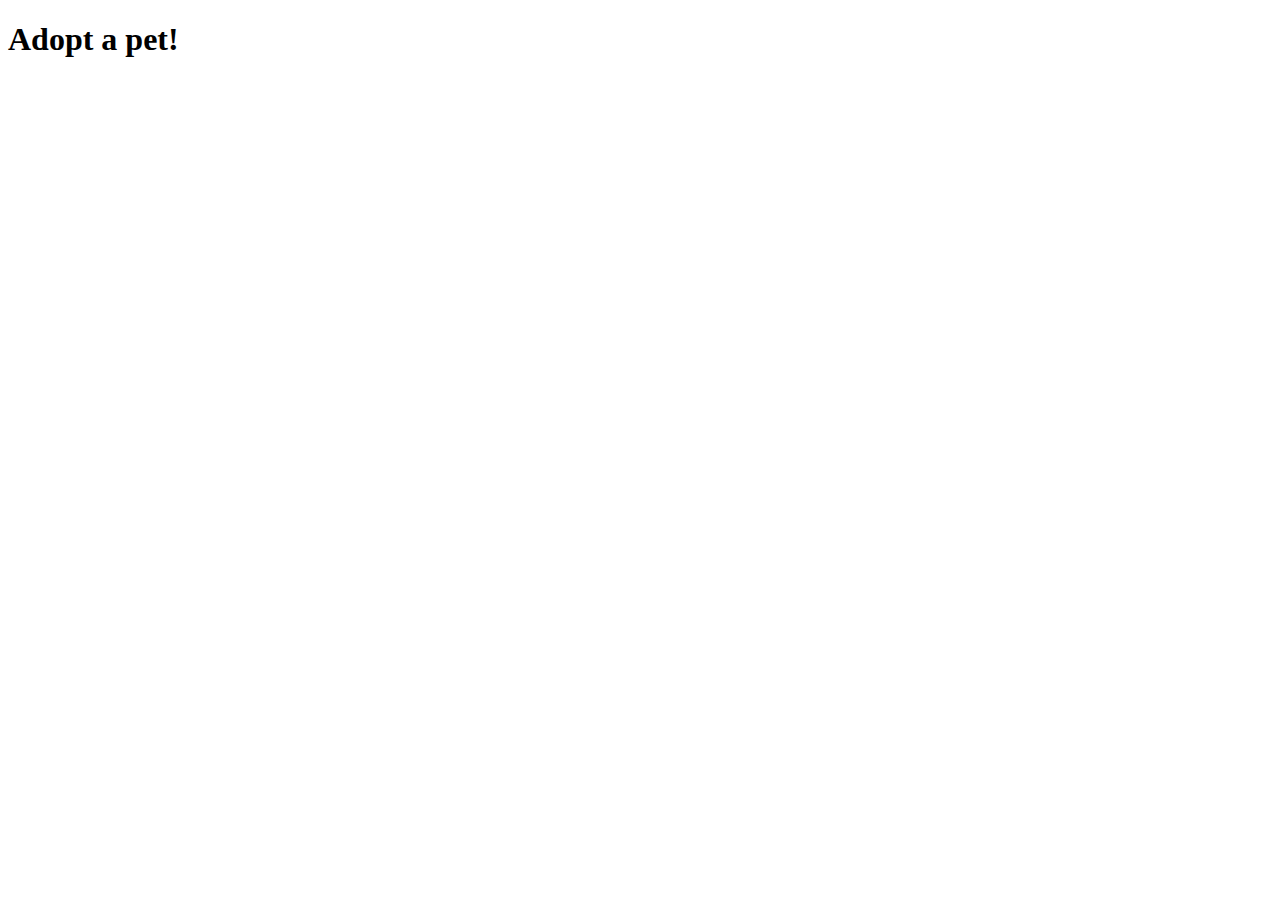
==== index.html @ 217f1cd8 "Added getuser API, and began working on adopting functionality" ====
<!DOCTYPE html>
<html>
	<head>
		<!-- Bootstrap CSS -->
		<link href="https://cdn.jsdelivr.net/npm/bootstrap@5.0.0-beta3/dist/css/bootstrap.min.css" rel="stylesheet" integrity="sha384-eOJMYsd53ii+scO/bJGFsiCZc+5NDVN2yr8+0RDqr0Ql0h+rP48ckxlpbzKgwra6" crossorigin="anonymous">

		<title>Shelter Homepage</title>
	</head>
	<body>
		<h1>Adopt a pet!</h1>
		<br />
		<div id="welcome">
		</div>

		<br /><br />
		<div id="posts">
		</div>

		<br /><br />
		<div id="test">
		</div>

		

		<script src="assets/jquery-3.5.1.min.js"></script>
		<script>

			// Getting the posts data
			$.getJSON('API/posts.php', function(data) {
				for(i=0;i<data.length;i++) $('#posts').append('<div><h4><a href="posts_detail.html?id='+data[i].ID+'">'+data[i].title+'</a></h4></div>');
			});

			// Getting user information, if it exists
			$.getJSON('API/getuser.php', function(data) {
				console.log(data);

				if (data['status'] == -1) {
					console.log("Error: User not signed in.");
				}
				else {
					// $('#welcome').append('<div><h6>' + data['ID'] + ' | ' + data['email'] + ' | ' + data['firstname'] + ' | ' + data['lastname'] + ' | ' + data['adopted_animals'] + ' | ' + data['is_admin'] + '</h6></div>');
					$('#welcome').append('<div><h5>Welcome ' + data['firstname'] + ' ' + data['lastname'] + '!</h5></div>');

				}
			});


			
		</script>
	</body>
</html>
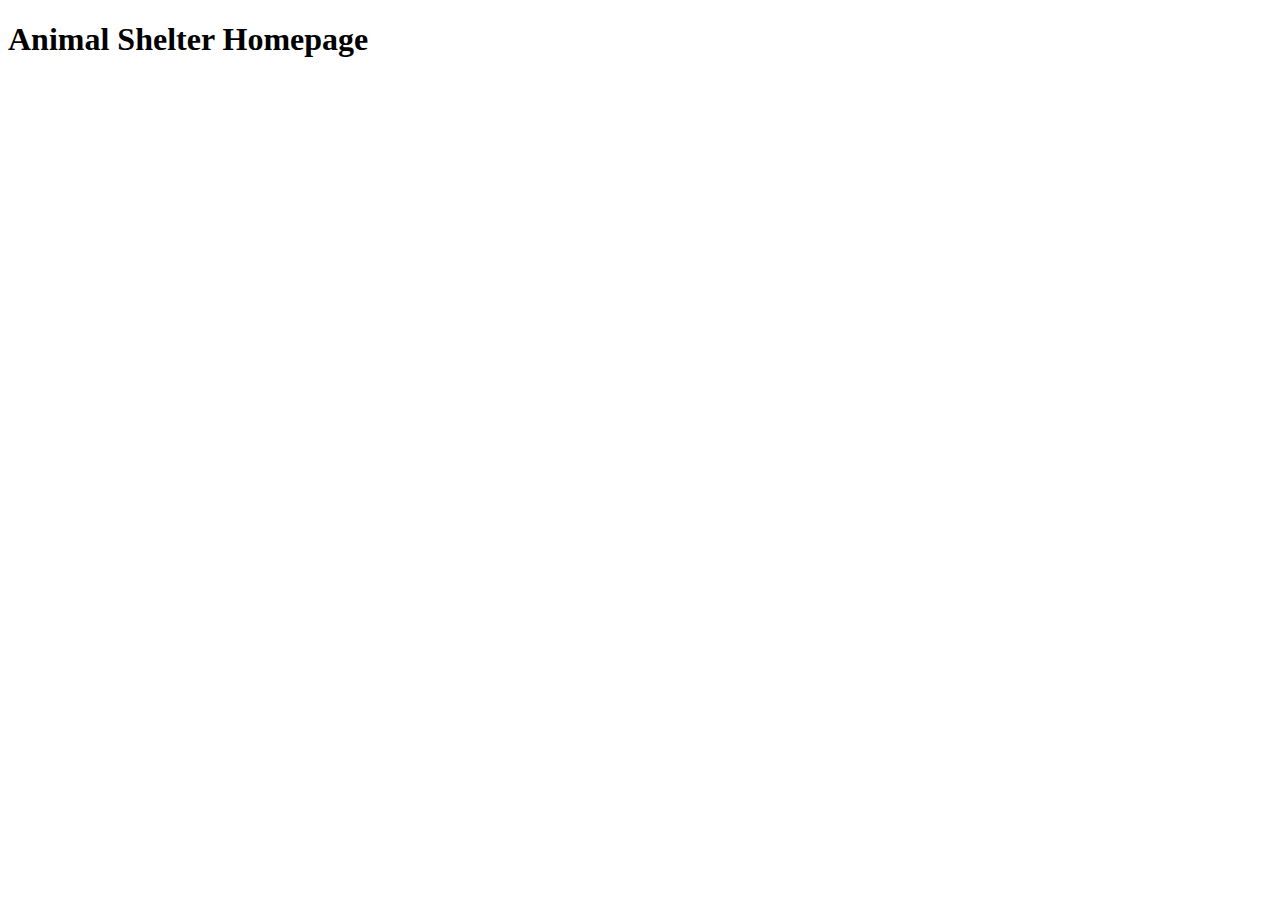
==== commit 59c0f9fd: "Created Dashboard page where users can see their own posts" ====
--- a/index.html
+++ b/index.html
@@ -7,7 +7,7 @@
 		<title>Shelter Homepage</title>
 	</head>
 	<body>
-		<h1>Adopt a pet!</h1>
+		<h1>Animal Shelter Homepage</h1>
 		<br />
 		<div id="welcome">
 		</div>
@@ -17,7 +17,10 @@
 		</div>
 
 		<br /><br />
-		<div id="test">
+		<div id="logout">
+		</div>
+
+		<div id="signin">
 		</div>
 
 		
@@ -34,12 +37,14 @@
 			$.getJSON('API/getuser.php', function(data) {
 				console.log(data);
 
+				// If the user is not signed in
 				if (data['status'] == -1) {
-					console.log("Error: User not signed in.");
+					$('#signin').append('<div><h5><a href="auth.html">Sign in | Register</a></h5></div>');
 				}
 				else {
-					// $('#welcome').append('<div><h6>' + data['ID'] + ' | ' + data['email'] + ' | ' + data['firstname'] + ' | ' + data['lastname'] + ' | ' + data['adopted_animals'] + ' | ' + data['is_admin'] + '</h6></div>');
 					$('#welcome').append('<div><h5>Welcome ' + data['firstname'] + ' ' + data['lastname'] + '!</h5></div>');
+					$('#logout').append('<div><h5><a href="dashboard.html">Dashboard</a></h5></div>');
+					$('#logout').append('<div><h5><a href="auth.html?action=signout">Logout</a></h5></div>');
 
 				}
 			});
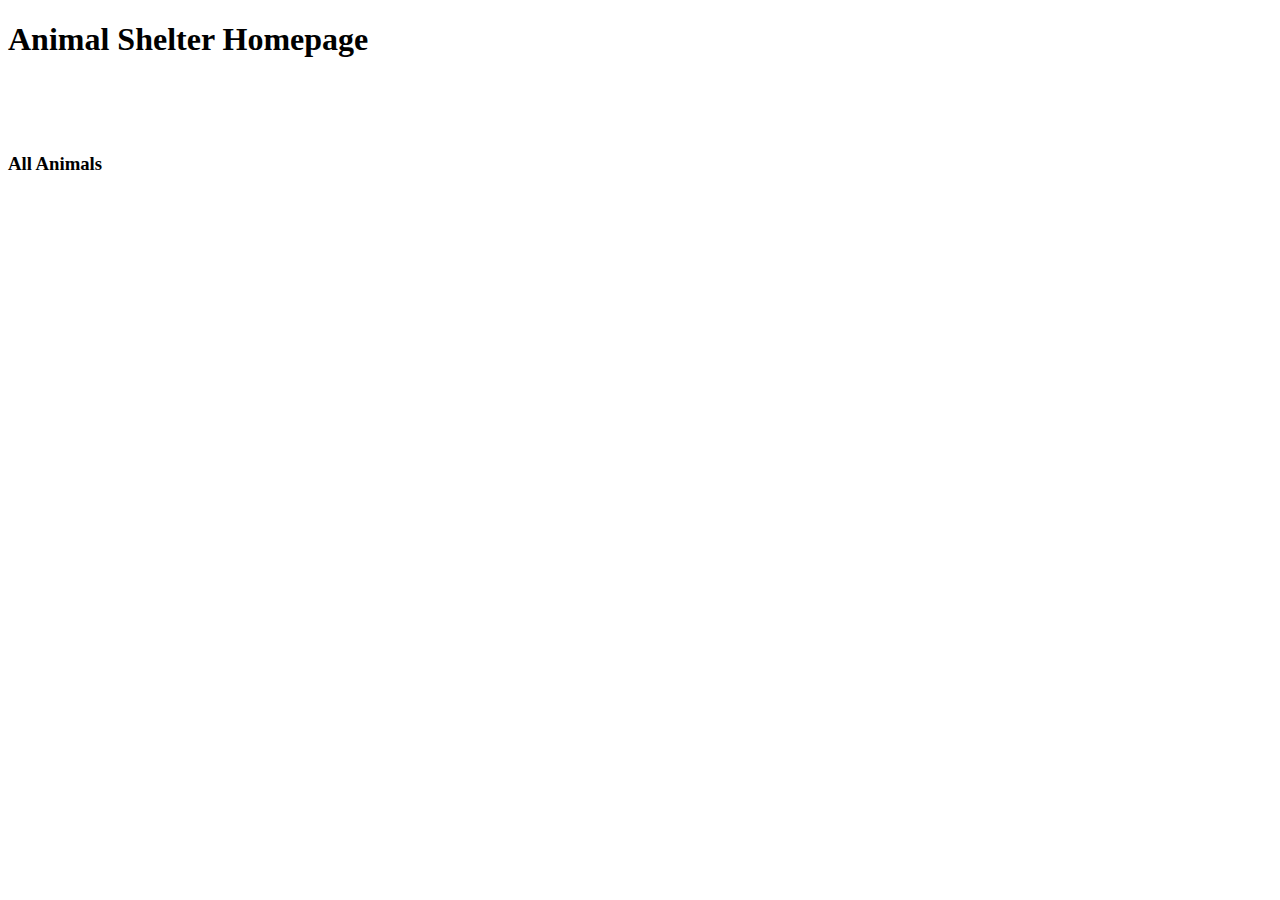
==== commit 73e30104: "Working Checkpoint" ====
--- a/index.html
+++ b/index.html
@@ -3,25 +3,32 @@
 	<head>
 		<!-- Bootstrap CSS -->
 		<link href="https://cdn.jsdelivr.net/npm/bootstrap@5.0.0-beta3/dist/css/bootstrap.min.css" rel="stylesheet" integrity="sha384-eOJMYsd53ii+scO/bJGFsiCZc+5NDVN2yr8+0RDqr0Ql0h+rP48ckxlpbzKgwra6" crossorigin="anonymous">
+		<link rel="stylesheet" href="style.css">
 
 		<title>Shelter Homepage</title>
 	</head>
 	<body>
-		<h1>Animal Shelter Homepage</h1>
-		<br />
-		<div id="welcome">
+		<div class="offset-md-2">
+
+			<h1>Animal Shelter Homepage</h1>
+			<br />
+			<div id="welcome">
+			</div>
+	
+			<br /><br />
+			<h3>All Animals</h3>
+			<div id="posts">
+			</div>
+	
+			<br /><br />
+			<div id="links">
+			</div>
+	
+			<div id="signin">
+			</div>
+
 		</div>
 
-		<br /><br />
-		<div id="posts">
-		</div>
-
-		<br /><br />
-		<div id="logout">
-		</div>
-
-		<div id="signin">
-		</div>
 
 		
 
@@ -37,16 +44,23 @@
 			$.getJSON('API/getuser.php', function(data) {
 				console.log(data);
 
+				// Checking to see if the user should have access to the admin portal
+				if (data['is_admin'] == 1) {
+					$('#links').append('<div><h5><a href="admin.html">Administrative Portal</a></h5></div>');
+				}
+
 				// If the user is not signed in
 				if (data['status'] == -1) {
 					$('#signin').append('<div><h5><a href="auth.html">Sign in | Register</a></h5></div>');
 				}
 				else {
 					$('#welcome').append('<div><h5>Welcome ' + data['firstname'] + ' ' + data['lastname'] + '!</h5></div>');
-					$('#logout').append('<div><h5><a href="dashboard.html">Dashboard</a></h5></div>');
-					$('#logout').append('<div><h5><a href="auth.html?action=signout">Logout</a></h5></div>');
+					$('#links').append('<div><h5><a href="dashboard.html">Your Dashboard</a></h5></div>');
+					$('#links').append('<div><h5><a href="member_page.html">Members\' Page</a></h5></div>');
+					$('#links').append('<div><h5><a href="auth.html?action=signout">Logout</a></h5></div>');
+				}
 
-				}
+
 			});
 
 
--- a/style.css
+++ b/style.css
@@ -0,0 +1,6 @@
+a:link, a:visited {
+    text-decoration: none;
+    color: grey;
+    font-size: 1.1em;
+}
+
